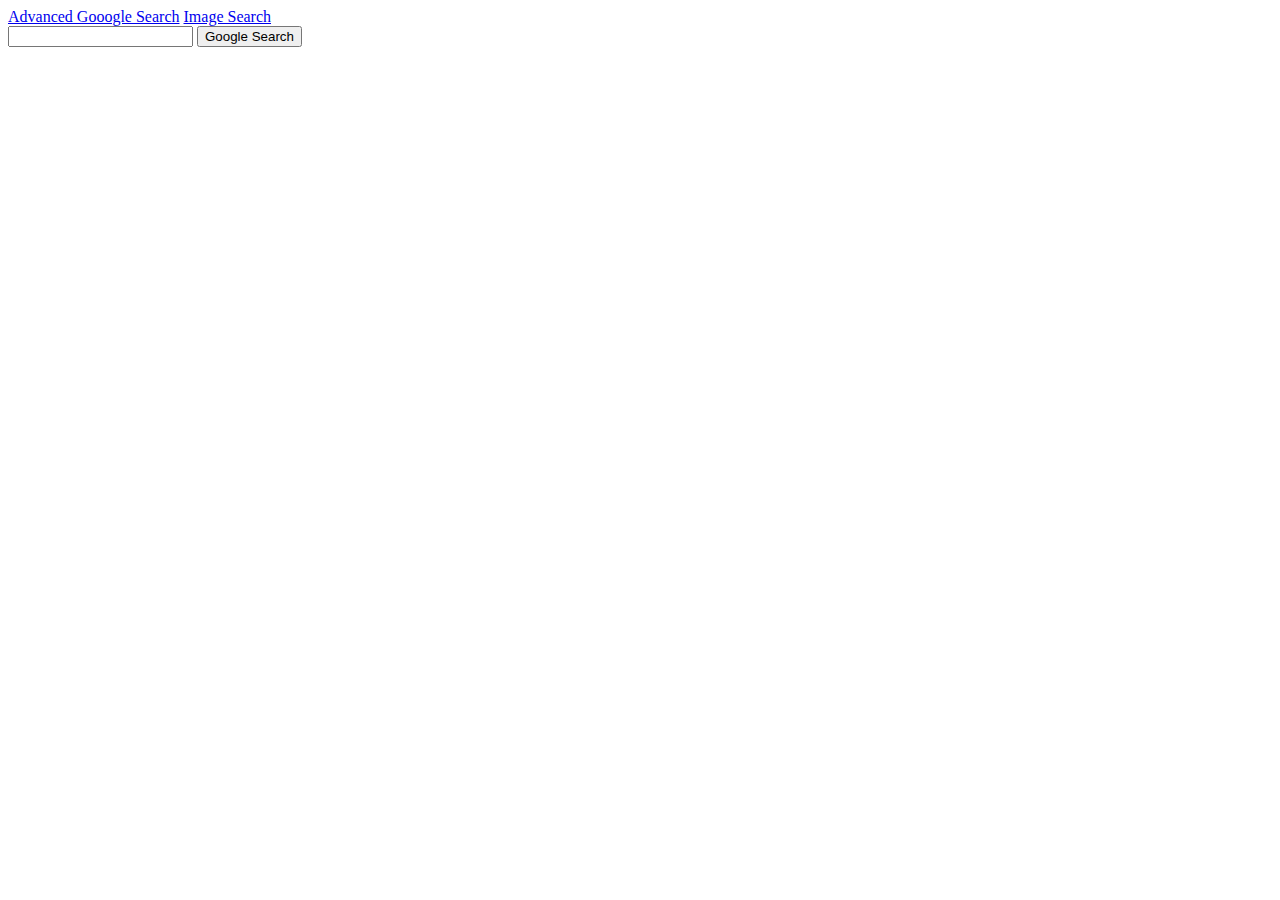
==== HarvardWeb/Project 0/index.html @ 7bfc550d "Started Project 0" ====
<!DOCTYPE html>
<html lang="en">
<head>
    <meta charset="UTF-8">
    <meta name="viewport" content="width=device-width, initial-scale=1.0">
    <title>Google Search</title>
    <link rel="stylesheet" href="styles.css">
</head>
<body>
    <div class="banner">
        <div class="banner-links">
            <a href="advanced.html">Advanced Gooogle Search</a>

            <a href="image.html">Image Search</a>
        </div>
    </div>

<div class="search-container">
    <form action="https://www.google.com/search">
        <input type="text" name="q">
        <input type="submit" value="Google Search">
    </form>
</div>


</body>
</html>
---- HarvardWeb/Project 0/styles.css ----
.nav {
    text-align: right;
    padding: 10px;
}

.nav a {
    text-decoration: none;
    margin: 10px;
    color: black;
}
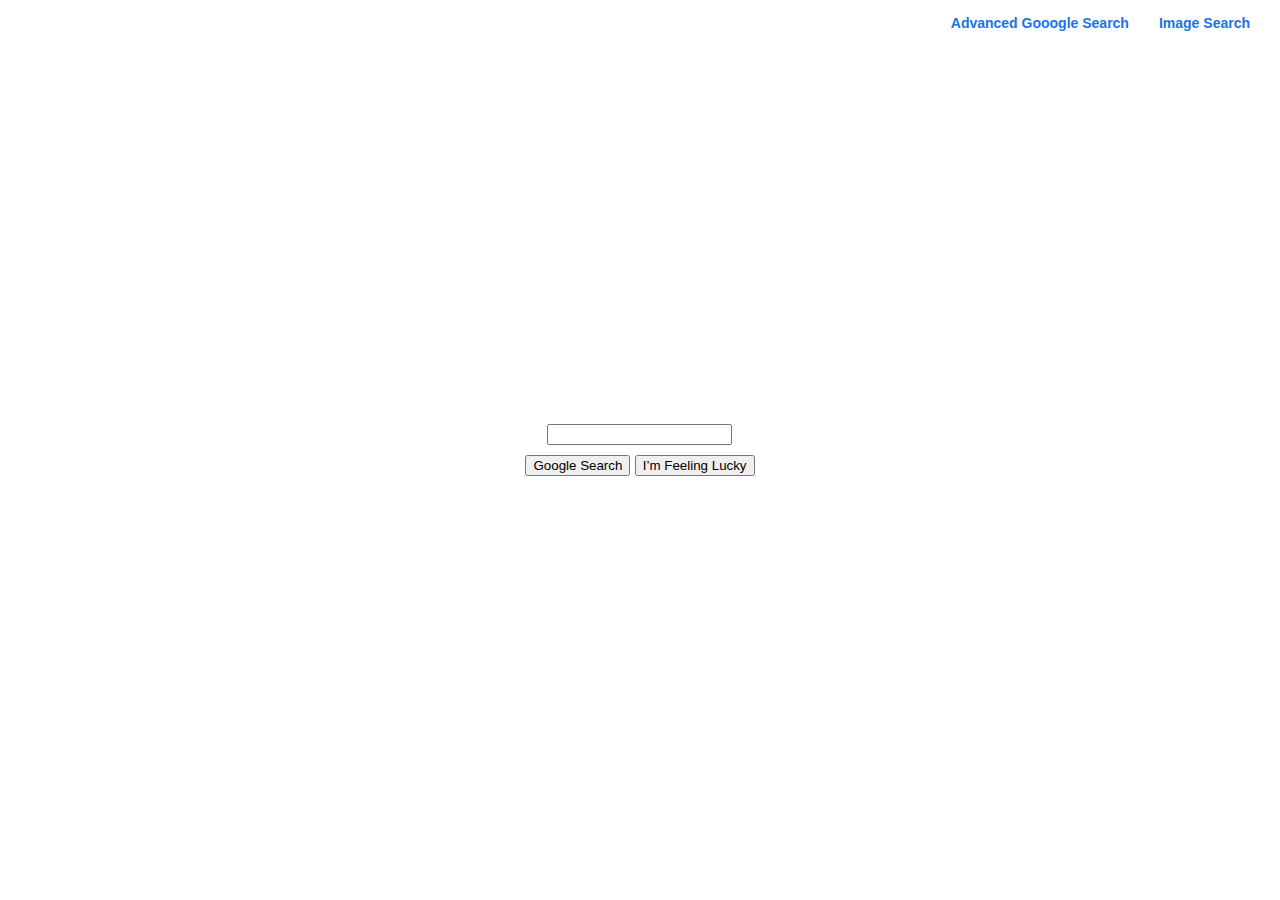
==== commit a117352c: "Finished project 0 index.html" ====
--- a/HarvardWeb/Project 0/index.html
+++ b/HarvardWeb/Project 0/index.html
@@ -10,7 +10,6 @@
     <div class="banner">
         <div class="banner-links">
             <a href="advanced.html">Advanced Gooogle Search</a>
-
             <a href="image.html">Image Search</a>
         </div>
     </div>
@@ -18,7 +17,10 @@
 <div class="search-container">
     <form action="https://www.google.com/search">
         <input type="text" name="q">
-        <input type="submit" value="Google Search">
+        <div class="buttons">
+            <input type="submit" value="Google Search">
+            <input type="submit" name="btnI" value="I’m Feeling Lucky">
+        </div>
     </form>
 </div>
 
--- a/HarvardWeb/Project 0/styles.css
+++ b/HarvardWeb/Project 0/styles.css
@@ -1,10 +1,59 @@
-.nav {
-    text-align: right;
-    padding: 10px;
+body {
+    font-family: Arial, sans-serif;
+    height: 100vh; /* Makes the body take the full viewport height */
+    margin: 0;
+    display: flex; /* Makes the <body> a flex container */
+    flex-direction: column; /* Arranges child elements (banner & search container) vertically */
+    align-items: center; /*  Centers all elements horizontally */
+    justify-content: center; /* Centers all elements vertically, so content is perfectly in the middle of the screen */
 }
 
-.nav a {
-    text-decoration: none;
-    margin: 10px;
-    color: black;
+
+.banner {
+    display: flex;
+    justify-content: flex-end; /* Pushes links to the right */
+    padding: 15px 20px;
+    width: 100%; /* Makes the banner span the full width of the page */
+    top: 0;
+    right: 0;
+    position: absolute; /* Fix it to the top */
+}
+
+.banner-links {
+    margin-right: 10px;/* Adds spacing to right*/
+    display: flex; /* Ensures links are in one line */  
+    gap: 30px; /* Adds spacing between links */
+}
+
+.banner-links a {
+    text-decoration: none; /* No underline initially */
+    color: #1a73e8; /* Google's blue for links */
+    font-size: 14px;
+    font-weight: bold;
+}
+
+/* Prevent visited links from turning purple */
+.banner-links a:visited {
+    color: black; /* Keep the same color after visit */
+    
+}
+
+
+.banner-links a:hover {
+    text-decoration: underline;
+}
+
+.search-container {
+    display: flex;
+    align-items: center; /* Center horizontally */
+    justify-content: center; /* Center vertically */
+    text-align: center;
+}
+
+/* Ensure the search box and buttons are on the same line */
+.search-container form {
+    display: flex; /* Enables flexbox for the form */
+    flex-direction: column; /* Stack search box and buttons */
+    align-items: center; /* Aligns items (search box & buttons) in a row */
+    gap: 10px; /* Adds spacing between the search box and buttons */
 }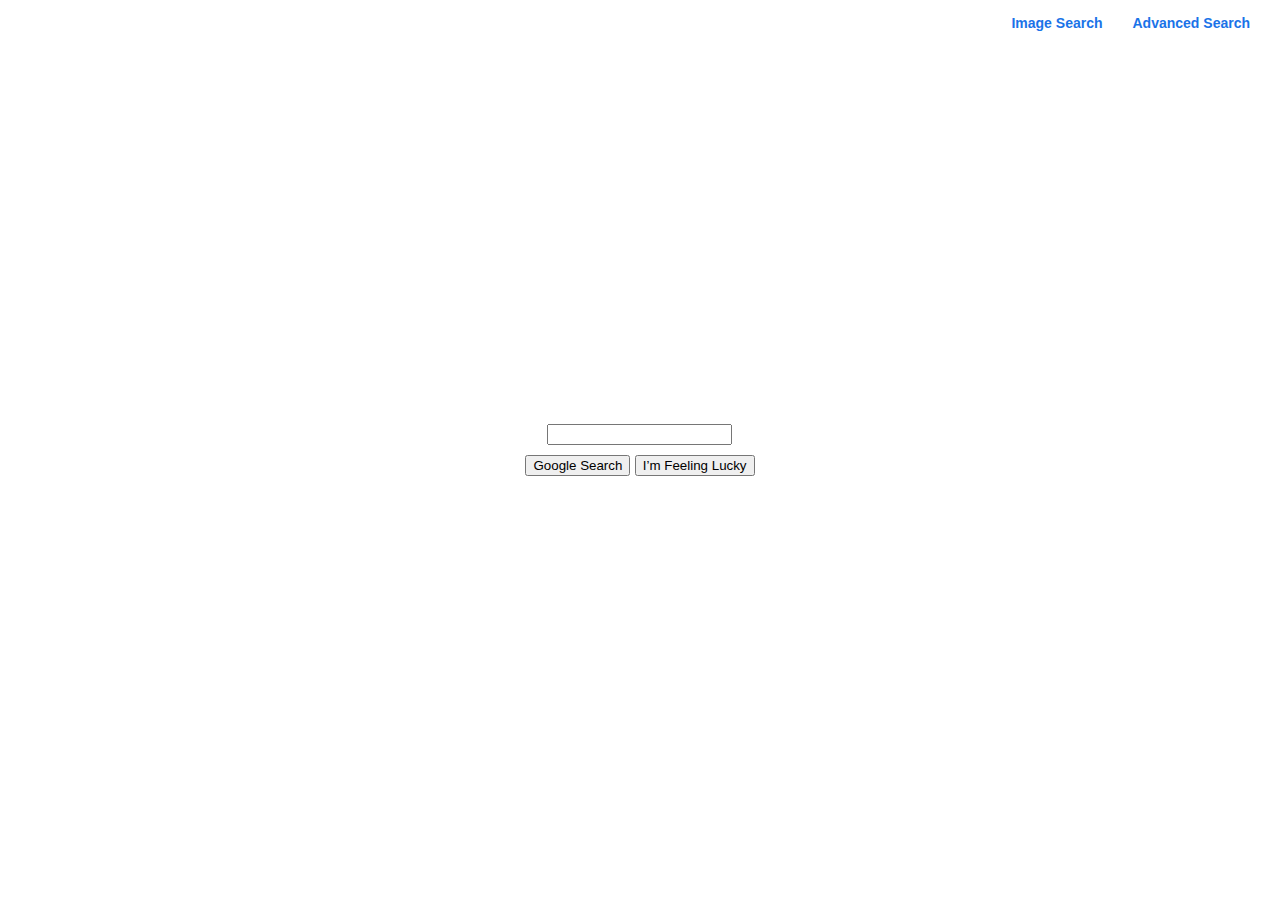
==== commit 2da02bd4: "FInished All les" ====
--- a/HarvardWeb/Project 0/index.html
+++ b/HarvardWeb/Project 0/index.html
@@ -6,11 +6,13 @@
     <title>Google Search</title>
     <link rel="stylesheet" href="styles.css">
 </head>
+
+
 <body>
     <div class="banner">
         <div class="banner-links">
-            <a href="advanced.html">Advanced Gooogle Search</a>
             <a href="image.html">Image Search</a>
+            <a href="advanced.html">Advanced Search</a>
         </div>
     </div>
 
--- a/HarvardWeb/Project 0/styles.css
+++ b/HarvardWeb/Project 0/styles.css
@@ -56,4 +56,28 @@
     flex-direction: column; /* Stack search box and buttons */
     align-items: center; /* Aligns items (search box & buttons) in a row */
     gap: 10px; /* Adds spacing between the search box and buttons */
+}
+
+.advanced-search-container {
+    text-align: left; /* Aligns text to the left */
+    width: 100%; 
+    margin-left: 20%; /* Pushes it slightly to the left */
+    justify-content: center; /* Center vertically */
+}
+
+.advanced-search-container form{
+    display: flex; /* Enables flexbox for the form */
+    flex-direction: column; /* Stack search box and buttons */
+    align-items: flex-start; /* Aligns items (search box & buttons) in a row */
+    gap: 10px; /* Adds spacing between the search box and buttons */
+}
+
+/* Advanced Search Button */
+.advanced-button {
+    background-color: #1a73e8;
+    color: white;
+}
+
+.advanced-button:hover {
+    background-color: #174ea6;
 }